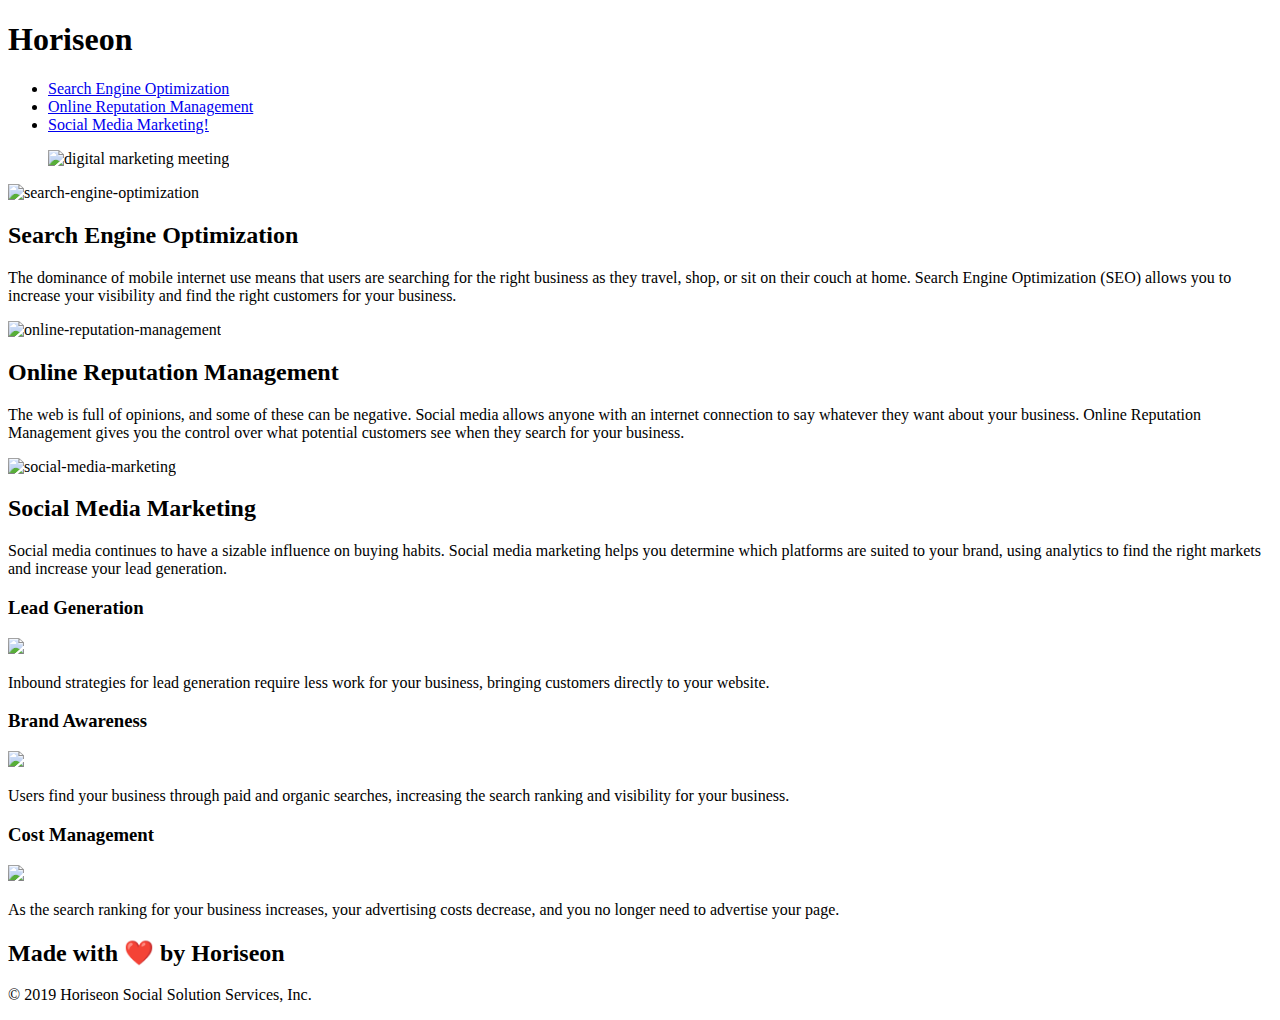
==== index.html @ 9b542ad4 "moves files around" ====
<!DOCTYPE html>
<html lang="en-gb">

<head>
    <meta charset="UTF-8" />
    <link rel="stylesheet" href="./assets/css/style.css">
    <title>Horiseon Homepage</title>
</head>

<body>
    <!-- Site header -->
    <header>
        <h1>Hori<span class="seo">seo</span>n</h1>
        <nav>
            <ul>
                <li>
                    <a href="#search-engine-optimization">Search Engine Optimization</a>
                </li>
                <li>
                    <a href="#online-reputation-management">Online Reputation Management</a>
                </li>
                <li>
                    <a href="#social-media-marketing">Social Media Marketing!</a>
                </li>
            </ul>
        </nav>
    </header>

    <!-- large background picture of digital marketing meeting -->
    <figure>
        <img src="./assets/images/digital-marketing-meeting.jpg" alt="digital marketing meeting" class="hero" />
    </figure>
    
    <!-- main: 3 sections of the page -->
    <main>
        <section id="search-engine-optimization" class="section">
            <img src="./assets/images/search-engine-optimization.jpg" alt="search-engine-optimization" class="float-left" />
            <h2>Search Engine Optimization</h2>
            <p>
                The dominance of mobile internet use means that users are searching for the right business as they
                travel, shop, or sit on their couch at home. Search Engine Optimization (SEO) allows you to increase
                your visibility and find the right customers for your business.
            </p>
        </section>
        <section id="online-reputation-management" class="section">
            <img src="./assets/images/online-reputation-management.jpg" alt="online-reputation-management" class="float-right" />
            <h2>Online Reputation Management</h2>
            <p>
                The web is full of opinions, and some of these can be negative. Social media allows anyone with an
                internet connection to say whatever they want about your business. Online Reputation Management gives
                you the control over what potential customers see when they search for your business.
            </p>
        </section>
        <section id="social-media-marketing" class="section">
            <img src="./assets/images/social-media-marketing.jpg" alt="social-media-marketing" class="float-left" />
            <h2>Social Media Marketing</h2>
            <p>
                Social media continues to have a sizable influence on buying habits. Social media marketing helps you
                determine which platforms are suited to your brand, using analytics to find the right markets and
                increase your lead generation.
            </p>
        </section>
    </main>

    <!-- aside part of the page -->
    <aside>
        <div id="benefit-lead" class="benefits">
            <h3>Lead Generation</h3>
            <img src="./assets/images/lead-generation.png" />
            <p>
                Inbound strategies for lead generation require less work for your business, bringing customers directly
                to your website.
            </p>
        </div>
        <div id="benefit-brand" class="benefits">
            <h3>Brand Awareness</h3>
            <img src="./assets/images/brand-awareness.png" />
            <p>
                Users find your business through paid and organic searches, increasing the search ranking and visibility
                for your business.
            </p>
        </div>
        <div id="benefit-cost" class="benefits">
            <h3>Cost Management</h3>
            <img src="./assets/images/cost-management.png"></img>
            <p>
                As the search ranking for your business increases, your advertising costs decrease, and you no longer
                need to advertise your page.
            </p>
        </div>
    </aside>
    
    <!-- footer of the page -->
    <footer>
        <h2>Made with ❤️️ by Horiseon</h2>
        <p>
            &copy; 2019 Horiseon Social Solution Services, Inc.
        </p>
    </footer>
</body>

</html>
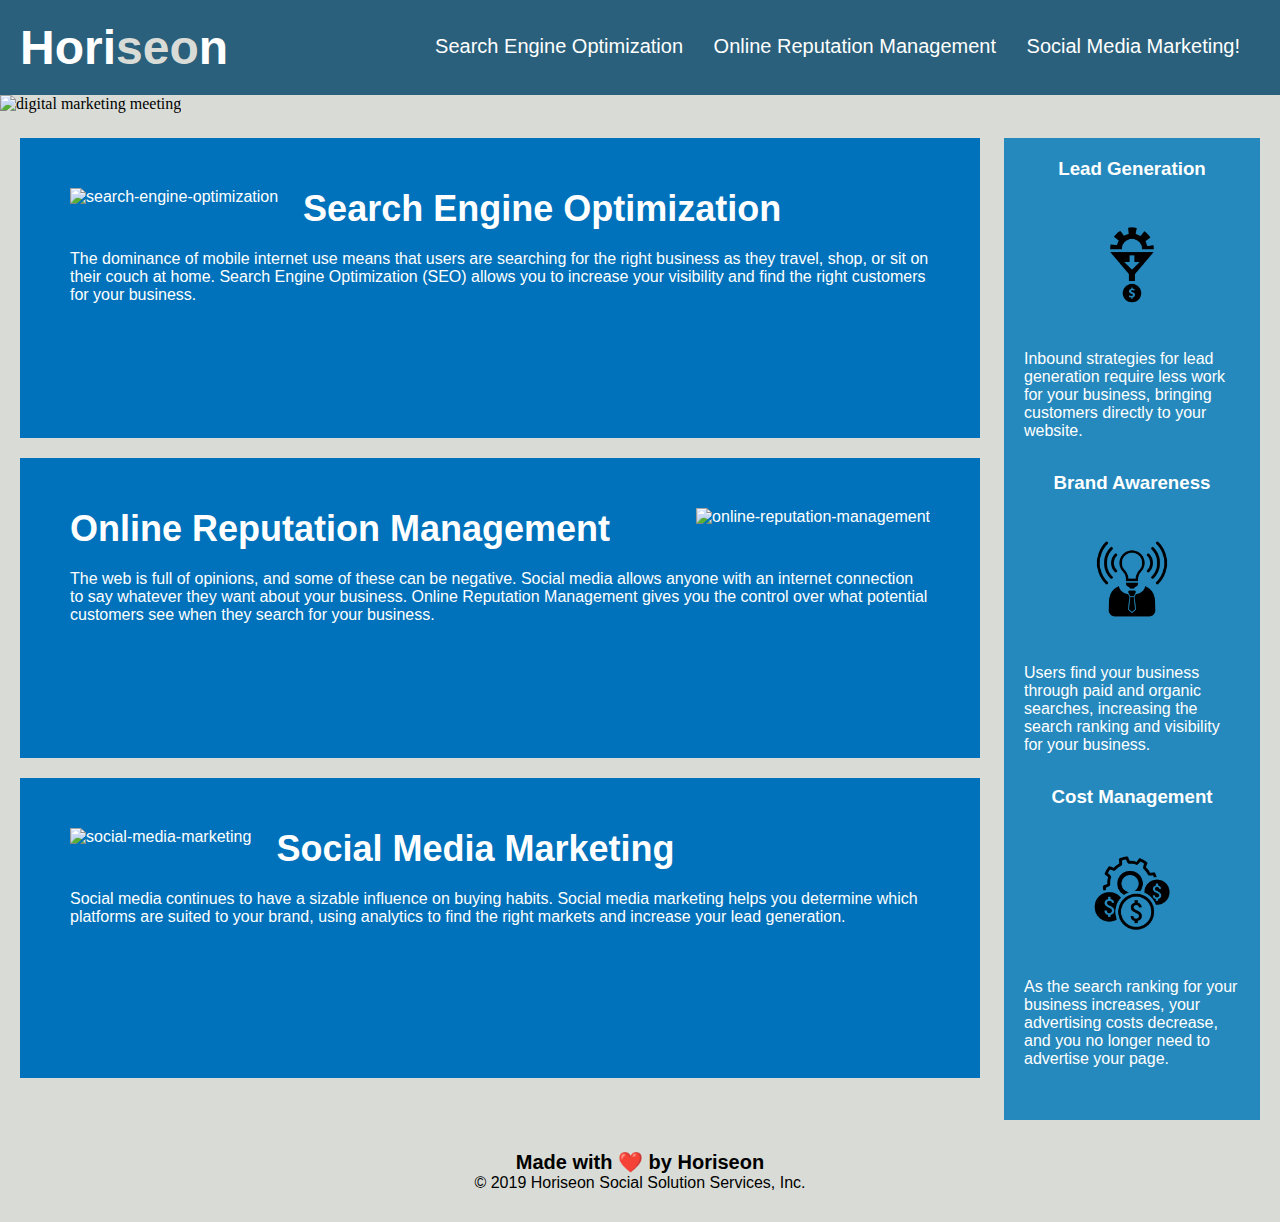
==== commit 0dd80f7e: "folder Assets from lower to upper case" ====
--- a/index.html
+++ b/index.html
@@ -3,7 +3,7 @@
 
 <head>
     <meta charset="UTF-8" />
-    <link rel="stylesheet" href="./assets/css/style.css">
+    <link rel="stylesheet" href="./Assets/css/style.css">
     <title>Horiseon Homepage</title>
 </head>
 
@@ -28,13 +28,13 @@
 
     <!-- large background picture of digital marketing meeting -->
     <figure>
-        <img src="./assets/images/digital-marketing-meeting.jpg" alt="digital marketing meeting" class="hero" />
+        <img src="./Assets/images/digital-marketing-meeting.jpg" alt="digital marketing meeting" class="hero" />
     </figure>
     
     <!-- main: 3 sections of the page -->
     <main>
         <section id="search-engine-optimization" class="section">
-            <img src="./assets/images/search-engine-optimization.jpg" alt="search-engine-optimization" class="float-left" />
+            <img src="./Assets/images/search-engine-optimization.jpg" alt="search-engine-optimization" class="float-left" />
             <h2>Search Engine Optimization</h2>
             <p>
                 The dominance of mobile internet use means that users are searching for the right business as they
@@ -43,7 +43,7 @@
             </p>
         </section>
         <section id="online-reputation-management" class="section">
-            <img src="./assets/images/online-reputation-management.jpg" alt="online-reputation-management" class="float-right" />
+            <img src="./Assets/images/online-reputation-management.jpg" alt="online-reputation-management" class="float-right" />
             <h2>Online Reputation Management</h2>
             <p>
                 The web is full of opinions, and some of these can be negative. Social media allows anyone with an
@@ -52,7 +52,7 @@
             </p>
         </section>
         <section id="social-media-marketing" class="section">
-            <img src="./assets/images/social-media-marketing.jpg" alt="social-media-marketing" class="float-left" />
+            <img src="./Assets/images/social-media-marketing.jpg" alt="social-media-marketing" class="float-left" />
             <h2>Social Media Marketing</h2>
             <p>
                 Social media continues to have a sizable influence on buying habits. Social media marketing helps you
@@ -66,7 +66,7 @@
     <aside>
         <div id="benefit-lead" class="benefits">
             <h3>Lead Generation</h3>
-            <img src="./assets/images/lead-generation.png" />
+            <img src="./Assets/images/lead-generation.png" />
             <p>
                 Inbound strategies for lead generation require less work for your business, bringing customers directly
                 to your website.
@@ -74,7 +74,7 @@
         </div>
         <div id="benefit-brand" class="benefits">
             <h3>Brand Awareness</h3>
-            <img src="./assets/images/brand-awareness.png" />
+            <img src="./Assets/images/brand-awareness.png" />
             <p>
                 Users find your business through paid and organic searches, increasing the search ranking and visibility
                 for your business.
@@ -82,7 +82,7 @@
         </div>
         <div id="benefit-cost" class="benefits">
             <h3>Cost Management</h3>
-            <img src="./assets/images/cost-management.png"></img>
+            <img src="./Assets/images/cost-management.png"></img>
             <p>
                 As the search ranking for your business increases, your advertising costs decrease, and you no longer
                 need to advertise your page.
--- a/Assets/css/style.css
+++ b/Assets/css/style.css
@@ -0,0 +1,139 @@
+* {
+    box-sizing: border-box;
+    padding: 0;
+    margin: 0;
+}
+
+body {
+    background-color: #d9dcd6;
+}
+
+/* set the style of header on the page */
+header {
+    padding: 20px;
+    font-family: 'Trebuchet MS', 'Lucida Sans Unicode', 'Lucida Grande', 'Lucida Sans', Arial, sans-serif;
+    background-color: #2a607c;
+    color: #ffffff;
+}
+
+header h1 {
+    display: inline-block;
+    font-size: 48px;
+}
+
+/* set the color of the seo letters different to h1 heading */
+header h1 .seo {
+    color: #d9dcd6;
+}
+
+/* set the style of navigation tabs in the header */
+header nav {
+    padding-top: 15px;
+    margin-right: 20px;
+    float: right;
+    font-family: 'Gill Sans', 'Gill Sans MT', Calibri, 'Trebuchet MS', sans-serif;
+    font-size: 20px;
+}
+
+header nav ul {
+    list-style-type: none; /* no bullets for the listed items*/
+}
+
+header nav ul li {
+    display: inline-block; /* set the display of the listed items inline-block*/
+    margin-left: 25px;
+}
+
+a {
+    color: #ffffff;
+    text-decoration: none;
+}
+
+p {
+    font-size: 16px;
+}
+
+/* set the style of the large background picture under header */
+.hero {
+    height: 800px;
+    width: 100%;
+    margin-bottom: 25px;
+    background-size: cover;
+    background-position: center;
+}
+
+/* set the style of 3 sections in the main part of page */
+main {
+    width: 75%;
+    display: inline-block;
+    margin-left: 20px;
+}
+
+.section {
+    margin-bottom: 20px;
+    padding: 50px;
+    height: 300px;
+    font-family: 'Gill Sans', 'Gill Sans MT', Calibri, 'Trebuchet MS', sans-serif;
+    background-color: #0072bb;
+    color: #ffffff;
+}
+
+.section img {
+    max-height: 200px;
+}
+
+.section h2 {
+    margin-bottom: 20px;
+    font-size: 36px;
+}
+
+.float-left {
+    float: left;
+    margin-right: 25px;
+}
+
+.float-right {
+    float: right;
+    margin-left: 25px;
+}
+
+/* set the style of the aside part on the page */
+aside {
+    margin-right: 20px;
+    padding: 20px;
+    clear: both;
+    float: right;
+    width: 20%;
+    height: 100%;
+    font-family: 'Gill Sans', 'Gill Sans MT', Calibri, 'Trebuchet MS', sans-serif;
+    background-color: #2589bd;
+}
+
+.benefits {
+    margin-bottom: 32px;
+    color: #ffffff;
+}
+
+.benefits h3 {
+    margin-bottom: 10px;
+    text-align: center;
+}
+
+/* set the style of images in the aside part of page */
+.benefits img {
+    display: block;
+    margin: 10px auto;
+    max-width: 150px;
+}
+
+/* set the style of footer on the page */
+footer {
+    padding: 30px;
+    clear: both;
+    font-family: 'Trebuchet MS', 'Lucida Sans Unicode', 'Lucida Grande', 'Lucida Sans', Arial, sans-serif;
+    text-align: center;
+}
+
+footer h2 {
+    font-size: 20px;
+}
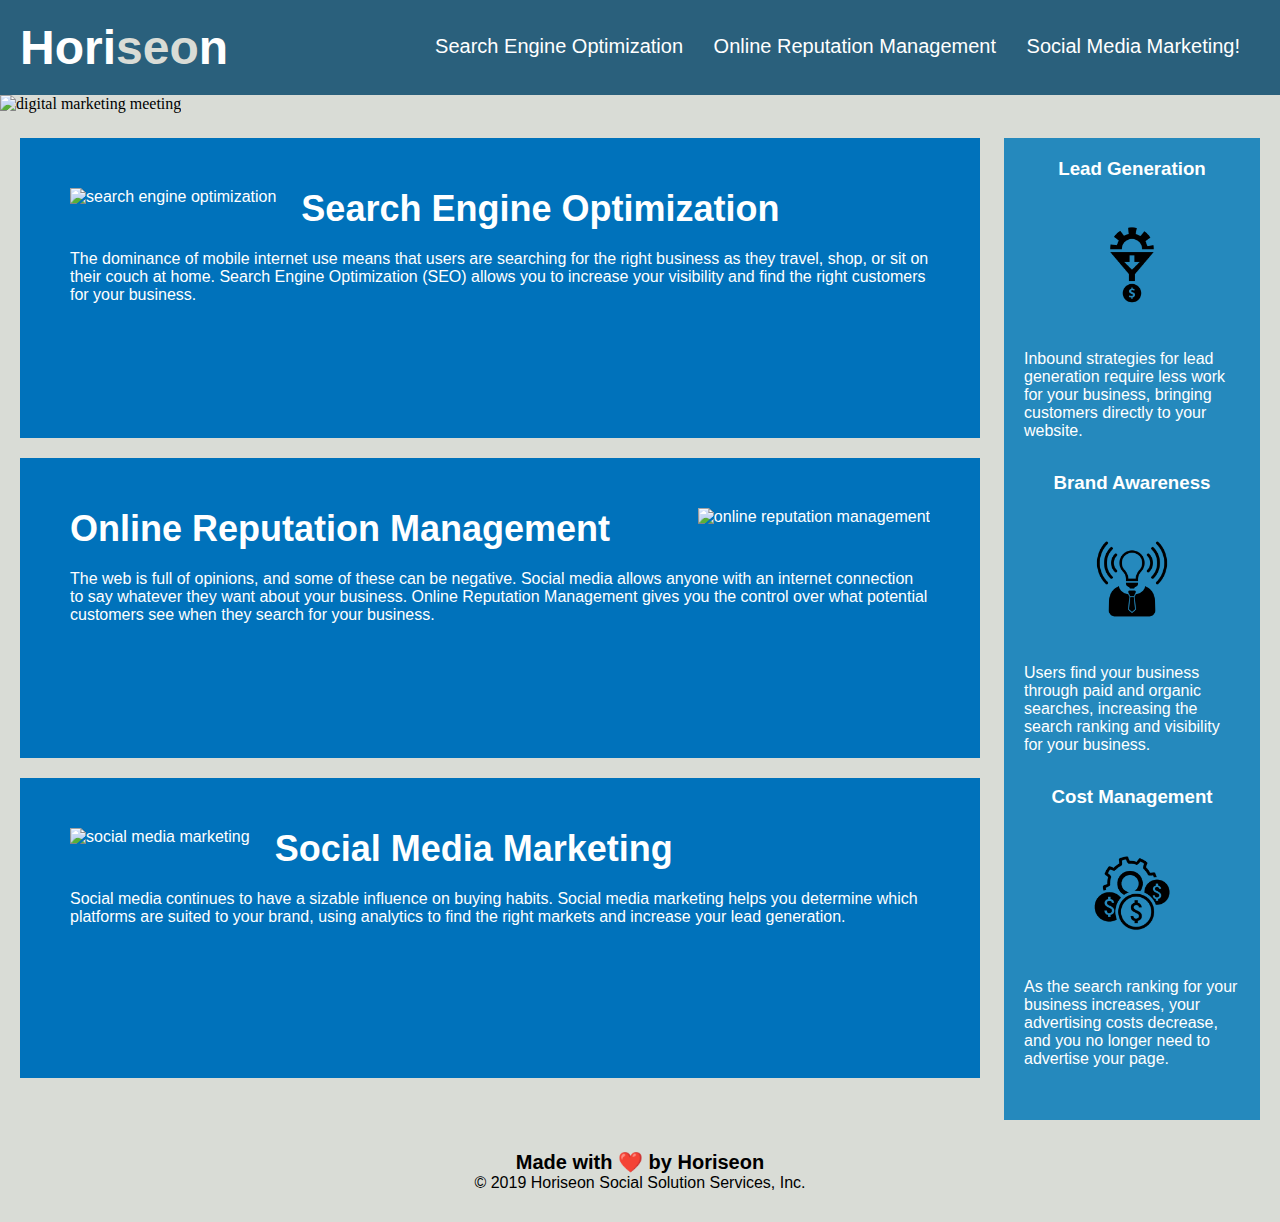
==== commit fd59581f: "adds alt attributes to icons in aside" ====
--- a/index.html
+++ b/index.html
@@ -28,13 +28,13 @@
 
     <!-- large background picture of digital marketing meeting -->
     <figure>
-        <img src="./Assets/images/digital-marketing-meeting.jpg" alt="digital marketing meeting" class="hero" />
+        <img src="./Assets/images/digital-marketing-meeting.jpg" alt="digital marketing meeting" class="hero">
     </figure>
     
     <!-- main: 3 sections of the page -->
     <main>
         <section id="search-engine-optimization" class="section">
-            <img src="./Assets/images/search-engine-optimization.jpg" alt="search-engine-optimization" class="float-left" />
+            <img src="./Assets/images/search-engine-optimization.jpg" alt="search engine optimization" class="float-left">
             <h2>Search Engine Optimization</h2>
             <p>
                 The dominance of mobile internet use means that users are searching for the right business as they
@@ -43,7 +43,7 @@
             </p>
         </section>
         <section id="online-reputation-management" class="section">
-            <img src="./Assets/images/online-reputation-management.jpg" alt="online-reputation-management" class="float-right" />
+            <img src="./Assets/images/online-reputation-management.jpg" alt="online reputation management" class="float-right">
             <h2>Online Reputation Management</h2>
             <p>
                 The web is full of opinions, and some of these can be negative. Social media allows anyone with an
@@ -52,7 +52,7 @@
             </p>
         </section>
         <section id="social-media-marketing" class="section">
-            <img src="./Assets/images/social-media-marketing.jpg" alt="social-media-marketing" class="float-left" />
+            <img src="./Assets/images/social-media-marketing.jpg" alt="social media marketing" class="float-left">
             <h2>Social Media Marketing</h2>
             <p>
                 Social media continues to have a sizable influence on buying habits. Social media marketing helps you
@@ -62,11 +62,11 @@
         </section>
     </main>
 
-    <!-- aside part of the page -->
+    <!-- aside part of the page, added alt attributes for images -->
     <aside>
         <div id="benefit-lead" class="benefits">
             <h3>Lead Generation</h3>
-            <img src="./Assets/images/lead-generation.png" />
+            <img src="./Assets/images/lead-generation.png" alt="lead generation">
             <p>
                 Inbound strategies for lead generation require less work for your business, bringing customers directly
                 to your website.
@@ -74,7 +74,7 @@
         </div>
         <div id="benefit-brand" class="benefits">
             <h3>Brand Awareness</h3>
-            <img src="./Assets/images/brand-awareness.png" />
+            <img src="./Assets/images/brand-awareness.png" alt="brand awareness">
             <p>
                 Users find your business through paid and organic searches, increasing the search ranking and visibility
                 for your business.
@@ -82,7 +82,7 @@
         </div>
         <div id="benefit-cost" class="benefits">
             <h3>Cost Management</h3>
-            <img src="./Assets/images/cost-management.png"></img>
+            <img src="./Assets/images/cost-management.png" alt="cost management">
             <p>
                 As the search ranking for your business increases, your advertising costs decrease, and you no longer
                 need to advertise your page.
